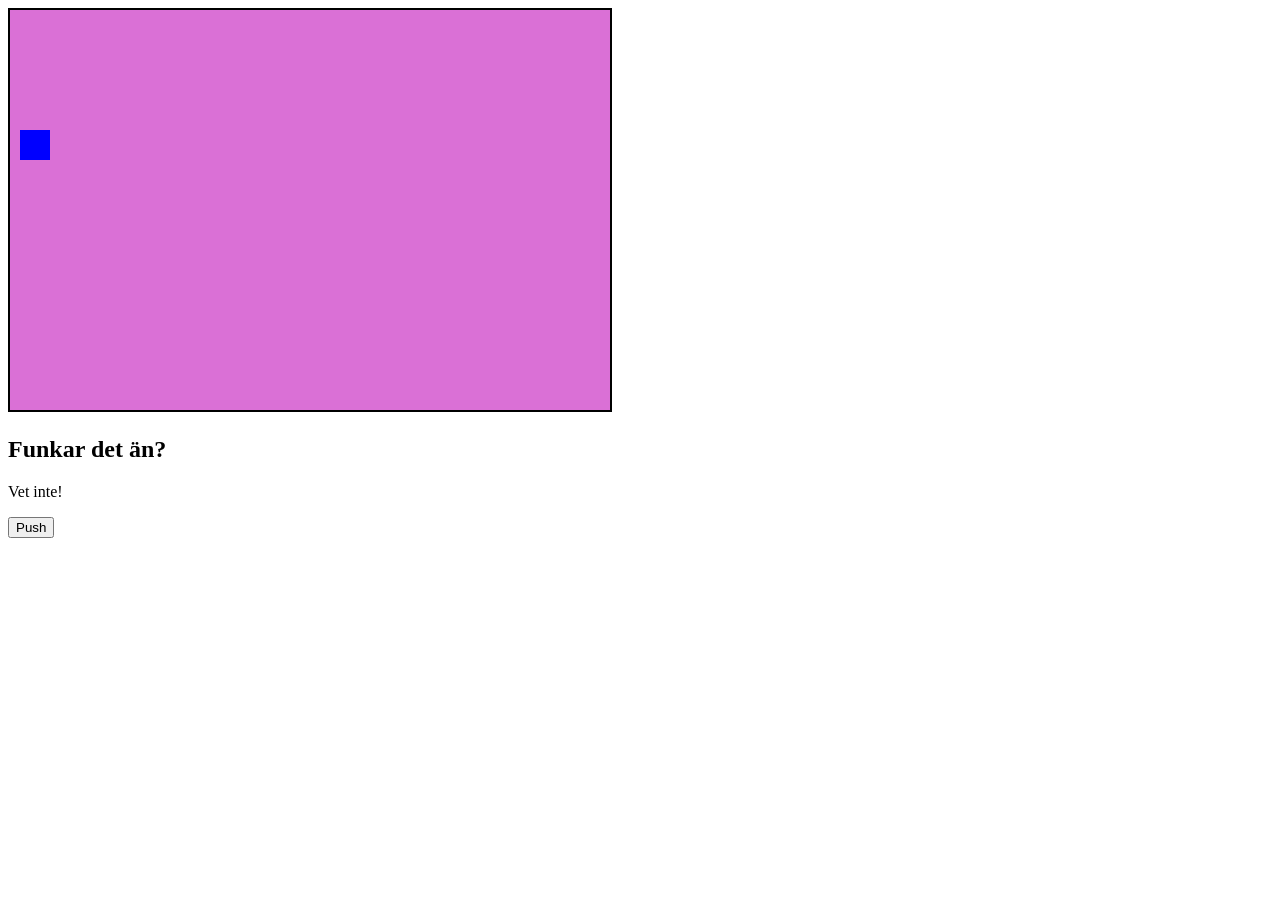
==== index.html @ 6bd3b645 "JavaScript Skit" ====
<!DOCTYPE html>
<html>

<head>
    <meta name="viewport" content="width=device-width, initial-scale=1, shrink-to-fit=no">

    <!--[if lt IE 9]>
			<script src="//html5shiv.googlecode.com/svn/trunk/html5.js"></script>
	<!{endif]-->
    <title>Sokoban by Kaffe</title>

    <link rel="stylesheet" href="css/style.css">
</head>
<body onload="startGame()"></body>
<body>
    <header>
        <h2>Funkar det än?</h2>
    </header>
    <p id="stuff">Vet inte!</p>
    <button type="button" onclick="stuffFunction()">Push</button>

    <script src="js\script.js"></script>
    
</body>

</html>
---- css/style.css ----
canvas {
    border: 2px solid black;
    background-color: orchid;
}
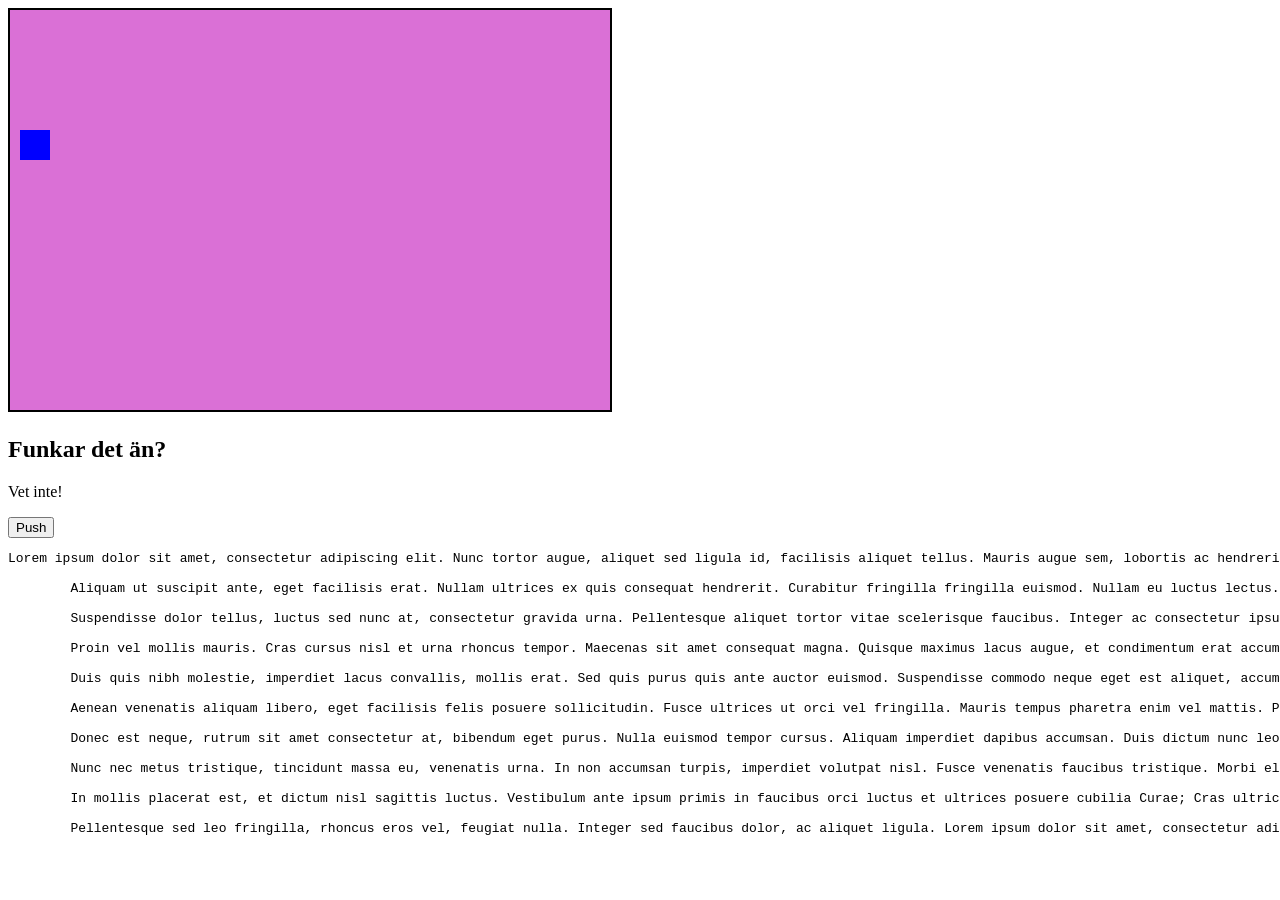
==== commit a02df3de: "Go" ====
--- a/index.html
+++ b/index.html
@@ -19,6 +19,27 @@
     <p id="stuff">Vet inte!</p>
     <button type="button" onclick="stuffFunction()">Push</button>
 
+
+    <pre>Lorem ipsum dolor sit amet, consectetur adipiscing elit. Nunc tortor augue, aliquet sed ligula id, facilisis aliquet tellus. Mauris augue sem, lobortis ac hendrerit at, volutpat at turpis. Donec ut condimentum lacus. Nulla quis vulputate ipsum, sed hendrerit ligula. Ut euismod imperdiet erat, non accumsan est ullamcorper eget. Fusce ac mauris a tellus aliquet tempor et vel ante. Fusce quis sodales erat. Vivamus sem dui, congue vulputate facilisis ac, interdum ac elit. Etiam convallis id ante nec elementum. Nulla in volutpat nisl. Lorem ipsum dolor sit amet, consectetur adipiscing elit. Vivamus tristique mi elit, ac consequat elit vulputate ut.
+
+        Aliquam ut suscipit ante, eget facilisis erat. Nullam ultrices ex quis consequat hendrerit. Curabitur fringilla fringilla euismod. Nullam eu luctus lectus. Mauris volutpat nisi eget tincidunt tempor. Vivamus vitae mauris at metus porttitor rutrum. Aenean accumsan lobortis aliquam. Vestibulum euismod malesuada volutpat. Vivamus convallis lectus id sapien scelerisque, et scelerisque nibh iaculis. Maecenas dui risus, efficitur vel pulvinar a, dignissim at est. Nam in mattis augue. Nullam sodales ante viverra tristique tempor. Cras ultricies diam magna, sit amet tristique felis finibus in.
+        
+        Suspendisse dolor tellus, luctus sed nunc at, consectetur gravida urna. Pellentesque aliquet tortor vitae scelerisque faucibus. Integer ac consectetur ipsum, efficitur dignissim elit. Vivamus lacinia, eros quis vestibulum scelerisque, arcu metus sodales sapien, eu semper ligula massa et tortor. Vestibulum gravida pharetra mi vitae bibendum. Praesent vulputate ipsum ac elit euismod consectetur. Phasellus placerat lorem metus, in varius ligula suscipit ac. Vivamus eget aliquam augue. Nullam nunc augue, tempor vel metus eget, placerat convallis augue. Donec sollicitudin lacus vitae nulla tempor luctus. Cras sagittis mi non nibh euismod, varius tempor odio venenatis.
+        
+        Proin vel mollis mauris. Cras cursus nisl et urna rhoncus tempor. Maecenas sit amet consequat magna. Quisque maximus lacus augue, et condimentum erat accumsan quis. Nunc ultricies felis ac fringilla porta. Vestibulum ex diam, pretium eget lacus consectetur, volutpat fringilla mi. Proin mollis ante a aliquet auctor. Nullam commodo justo vehicula, pellentesque lectus ut, dignissim enim. Nulla pulvinar arcu ut ante vehicula, ac placerat dui suscipit. Nullam sed venenatis mi. Vestibulum ante ipsum primis in faucibus orci luctus et ultrices posuere cubilia Curae;
+        
+        Duis quis nibh molestie, imperdiet lacus convallis, mollis erat. Sed quis purus quis ante auctor euismod. Suspendisse commodo neque eget est aliquet, accumsan tempus eros rutrum. Aenean purus ante, tristique quis faucibus ut, efficitur sed nibh. Vestibulum dictum justo id nunc commodo pretium. Integer sodales ut mi eu porttitor. Proin laoreet ac mauris sit amet porttitor. Cras lacus nisi, rhoncus non posuere ut, laoreet id tellus. Cras mattis sem libero, eu lobortis nisl dictum quis. Duis dictum sodales nulla eget dapibus. Donec viverra dignissim arcu, eget ornare justo fringilla non. Pellentesque aliquam porttitor ante ut aliquam. Phasellus fringilla finibus arcu in sollicitudin. In hac habitasse platea dictumst. Donec volutpat sapien risus. Praesent a semper sem, bibendum molestie eros.
+        
+        Aenean venenatis aliquam libero, eget facilisis felis posuere sollicitudin. Fusce ultrices ut orci vel fringilla. Mauris tempus pharetra enim vel mattis. Pellentesque iaculis enim non turpis commodo pulvinar. Morbi nec ultricies diam. Proin ut elementum lorem. Aliquam sed tellus non dolor facilisis sagittis. Nam porta tincidunt magna, sit amet dignissim metus vulputate sed. Maecenas in urna a est aliquam lobortis non at turpis. Vivamus volutpat nibh sed tellus dictum suscipit. In sagittis pulvinar sapien, sed ullamcorper tortor venenatis a. Donec consequat nunc nec diam ultricies rutrum.
+        
+        Donec est neque, rutrum sit amet consectetur at, bibendum eget purus. Nulla euismod tempor cursus. Aliquam imperdiet dapibus accumsan. Duis dictum nunc leo. Sed mollis sem sed enim ultricies, non accumsan ex blandit. Quisque tempor magna eget neque tincidunt porta. Donec sed suscipit risus, et ullamcorper quam. Nam blandit commodo dui non ultrices. Cras eu dictum turpis, sed auctor sem. Integer mattis accumsan sagittis. Maecenas facilisis auctor risus, in rhoncus nunc mattis ac. Sed scelerisque nunc metus, eu iaculis nisi dignissim et. Praesent lobortis sollicitudin nibh, non eleifend massa dignissim sed. Vivamus magna nibh, iaculis a felis ut, rhoncus convallis diam. Suspendisse potenti. Curabitur a fermentum ipsum.
+        
+        Nunc nec metus tristique, tincidunt massa eu, venenatis urna. In non accumsan turpis, imperdiet volutpat nisl. Fusce venenatis faucibus tristique. Morbi eleifend mattis nisi nec scelerisque. Maecenas scelerisque massa id est rhoncus, ornare feugiat nunc tincidunt. Quisque et purus eros. Morbi mollis velit ut lectus feugiat feugiat. Cras efficitur, sem sit amet sodales gravida, urna leo condimentum lectus, vitae commodo leo ipsum nec arcu. Suspendisse volutpat pellentesque felis aliquam vehicula. Nunc pulvinar vel lectus vel eleifend. Fusce molestie ac justo vitae dapibus. Nam odio libero, suscipit vel quam dictum, ullamcorper luctus mauris. Interdum et malesuada fames ac ante ipsum primis in faucibus. Fusce nec dui non elit malesuada aliquet. Vivamus eget imperdiet tortor. Nunc sit amet cursus nisi.
+        
+        In mollis placerat est, et dictum nisl sagittis luctus. Vestibulum ante ipsum primis in faucibus orci luctus et ultrices posuere cubilia Curae; Cras ultricies vel arcu id accumsan. Pellentesque varius efficitur mollis. Phasellus nisl erat, mattis in ex non, egestas tempus nisi. Nullam vulputate condimentum justo ut dignissim. Vestibulum placerat massa vitae turpis iaculis molestie. Curabitur maximus tortor a velit sollicitudin eleifend. Duis bibendum ornare nisi, nec blandit lacus tristique non. Ut metus tellus, finibus eu maximus id, aliquet hendrerit tortor. Duis sit amet maximus mi. Maecenas sagittis lacus ante, non bibendum dui suscipit vel. Maecenas varius orci non nulla iaculis, nec suscipit leo tristique. Nunc finibus, metus a sodales semper, justo odio feugiat lacus, efficitur ultricies urna nisi id arcu. Nulla ut sem sit amet justo facilisis efficitur.
+        
+        Pellentesque sed leo fringilla, rhoncus eros vel, feugiat nulla. Integer sed faucibus dolor, ac aliquet ligula. Lorem ipsum dolor sit amet, consectetur adipiscing elit. Nulla et ipsum posuere, facilisis felis at, hendrerit neque. Proin neque sem, varius vel dui in, ultricies accumsan neque. Aliquam molestie libero eleifend lectus tincidunt, eget porta ligula hendrerit. Quisque id auctor erat, et scelerisque neque. Quisque dui arcu, maximus id rutrum eu, malesuada ac nisi. Aenean luctus vel massa ac porttitor. Quisque sed posuere purus. Aenean turpis mauris, imperdiet ac sem eu, placerat lacinia sapien. Nullam dignissim vitae augue vel vestibulum. Nunc quis nunc odio. Pellentesque ornare ligula ac condimentum finibus.</pre>
+
     <script src="js\script.js"></script>
     
 </body>
